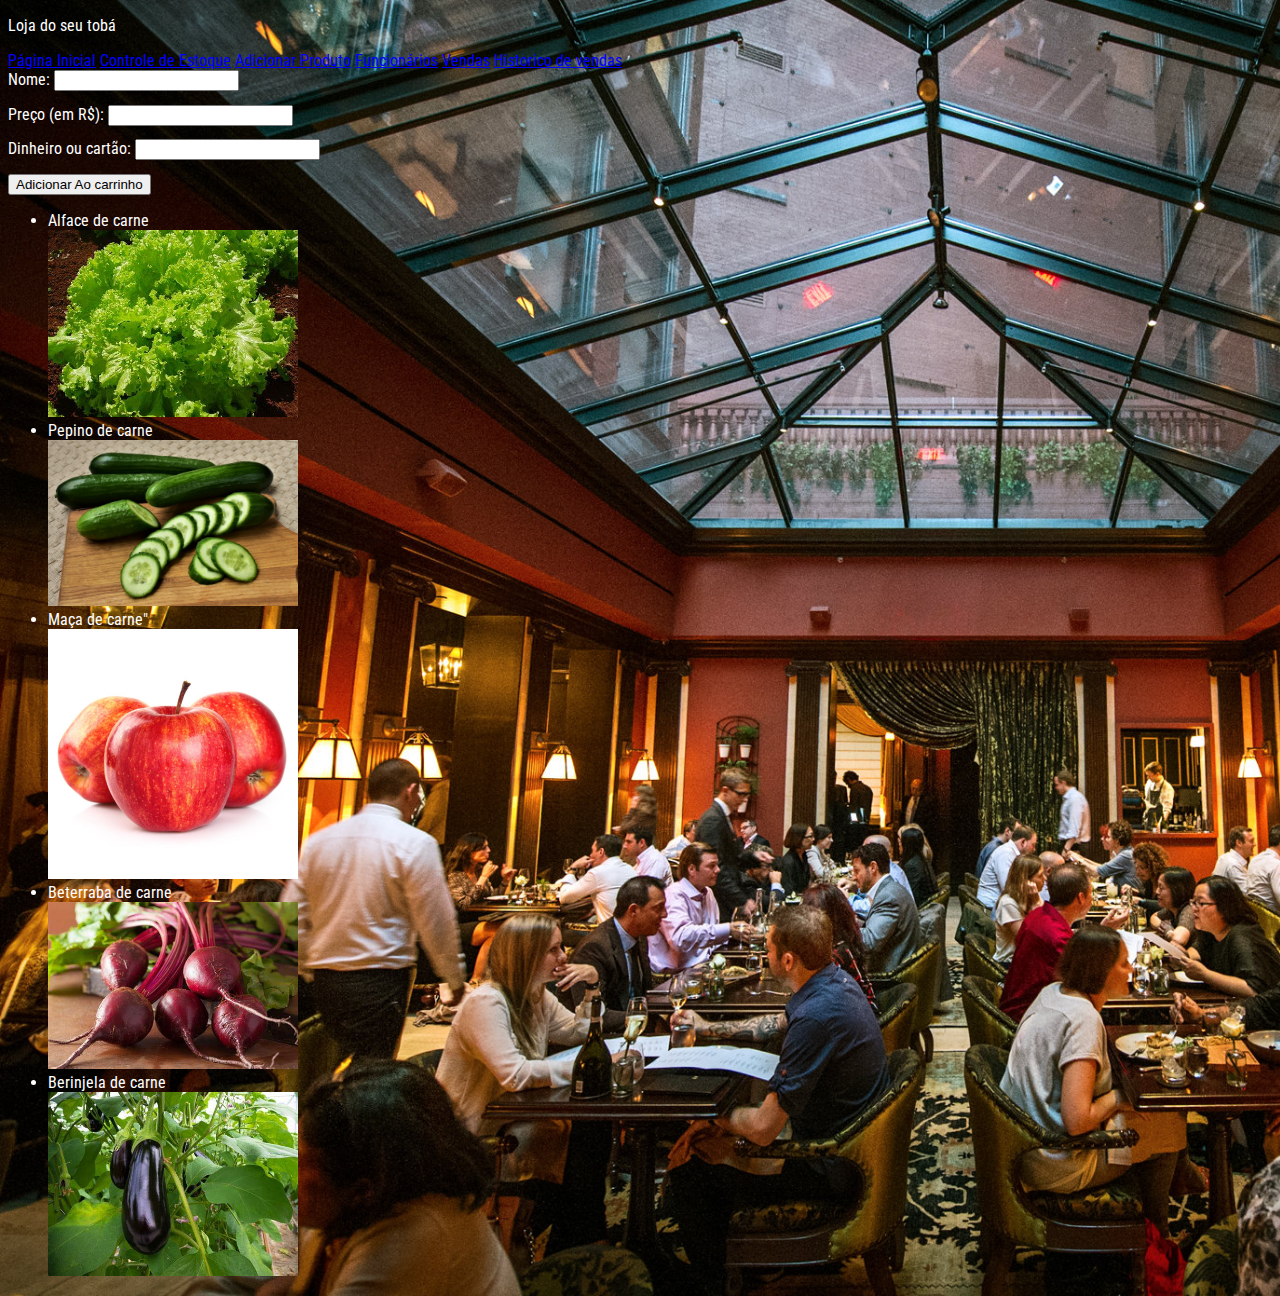
==== Vendas.html @ 88925fd6 "Add files via upload" ====
<!DOCTYPE html>
<html lang="pt-br">
<head>
    <meta charset="UTF-8">
    <meta name="viewport" content="width=device-width, initial-scale=1.0">
    <meta http-equiv="X-UA-Compatible" content="ie=edge">
    <title>Vendas</title>
    <link rel="stylesheet" href="estilo5.css">
    <link rel="preconnect" href="https://fonts.googleapis.com">
<link rel="preconnect" href="https://fonts.gstatic.com" crossorigin>
<link href="https://fonts.googleapis.com/css2?family=Roboto+Condensed:ital,wght@0,100..900;1,100..900&display=swap" rel="stylesheet">
</head>
<div>
    <p>Loja do seu tobá</p>
</div>
<div> 
    <a href="index.html">Página Inicial</a>
    <a href="ctrl-estoque.html">Controle de Estoque</a>
    <a href="add-produto.html">Adicionar Produto</a>
    <a href="funcionarios.html">Funcionários</a>
    <a href="Vendas.html">Vendas</a>
    <a href="historico.html">Historico de vendas</a>
</div>
<form action="">
    <div>
        <label for="Produto">Nome: </label>
        <input type="text" id="Nome" name="Nome">
    </div>
 
    
    <div>
        <label for="preco">Preço (em R$): </label>
       
        <input type="number" id="preço" name="preço">
    </div>
    
    <div>
       
        <label for="Forma de pagamento"> Dinheiro ou cartão: </label>
        <input type="text" id="forma" name="pagamento">
    </div>

    <div class="form-add">
        
        <button type="submit">Adicionar Ao carrinho</button>
    </div>

</form>
<ul>
    <li> Alface de carne</li>
    <img src="Imagens/aslfhaskfb.jpg" alt="Alface feita de carne"/>
    <li> Pepino de carne</li>
    <img src="Imagens/pepino_769056490.jpg" alt="pepino feito de carne"/>
    <li> Maça de carne"</li>
    <img src="Imagens/maça.jpg" alt="maça feita de carne"/>
    <li> Beterraba de carne</li>
    <img src="Imagens/bet.jpg" alt="beterraba feita de carne"/>
    <li> Berinjela de carne</li>
    <img src="Imagens/berinjela.jpg" alt="berinjela feita de carne"/>
</ul>
---- estilo5.css ----
body{
    background-image: url("Imagens/background.jpg");
    background-repeat: no-repeat;
    background-size: cover;
    font-family: Roboto Condensed;
    }
    label, input{
        margin-bottom: 1.5vh;
       }
    h1{
       color:white;
    }
    form{
        color: white;
    }
    p{
            color:white;
         
         
    }
    a{
        color:blue;
    }
    img{
        width: 250px;
    }
    ul{
        color:white;
    }
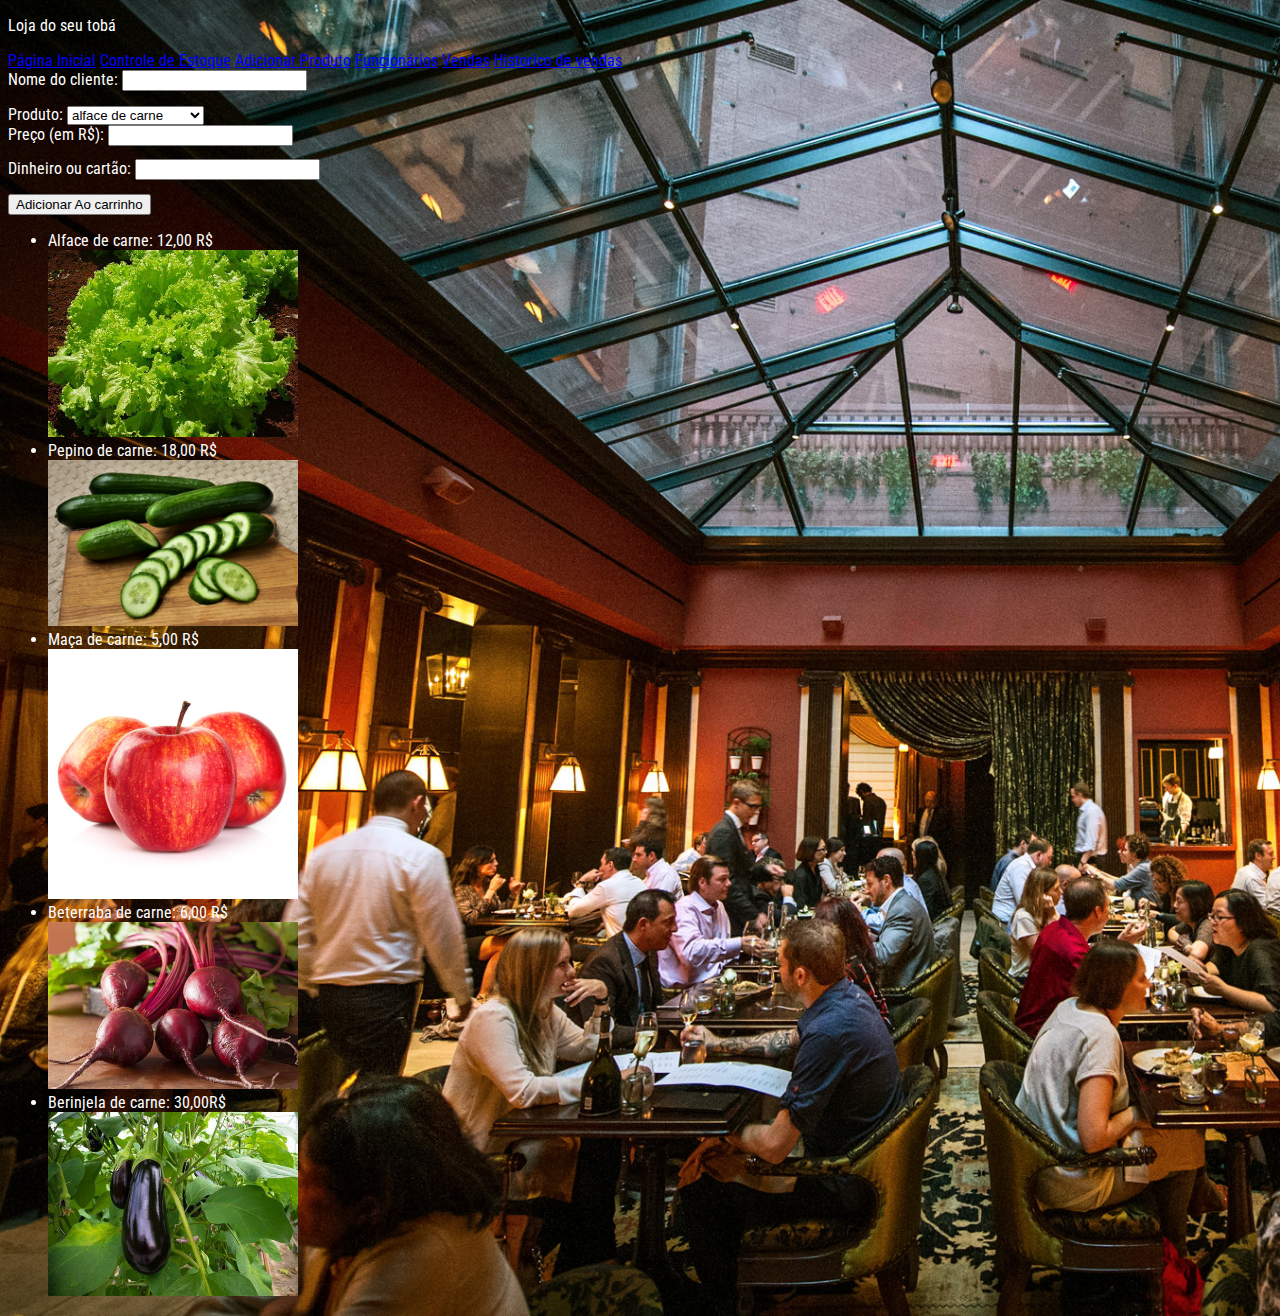
==== commit 420e81af: "Vendas.html" ====
--- a/Vendas.html
+++ b/Vendas.html
@@ -21,10 +21,21 @@
     <a href="Vendas.html">Vendas</a>
     <a href="historico.html">Historico de vendas</a>
 </div>
-<form action="">
+    <form action="">
     <div>
-        <label for="Produto">Nome: </label>
+        <label for="Produto">Nome do cliente: </label>
         <input type="text" id="Nome" name="Nome">
+    </div>
+    <div>
+        <label for="Produto">Produto: </label>
+        <select name="Produto" id="Produto">
+            <option value="alface">alface de carne</option>
+            <option value="Pepino">Pepino de carne</option>
+            <option value="Maca">Maça de carne</option>
+            <option value="Beterraba">Beterraba de carne</option>
+            <option value="Berinjela">Berinjela de carne</option>
+            
+        </select>
     </div>
  
     
@@ -47,14 +58,14 @@
 
 </form>
 <ul>
-    <li> Alface de carne</li>
+    <li> Alface de carne: 12,00 R$</li>
     <img src="Imagens/aslfhaskfb.jpg" alt="Alface feita de carne"/>
-    <li> Pepino de carne</li>
+    <li> Pepino de carne: 18,00 R$</li>
     <img src="Imagens/pepino_769056490.jpg" alt="pepino feito de carne"/>
-    <li> Maça de carne"</li>
+    <li> Maça de carne: 5,00 R$</li>
     <img src="Imagens/maça.jpg" alt="maça feita de carne"/>
-    <li> Beterraba de carne</li>
+    <li> Beterraba de carne: 6,00 R$</li>
     <img src="Imagens/bet.jpg" alt="beterraba feita de carne"/>
-    <li> Berinjela de carne</li>
+    <li> Berinjela de carne: 30,00R$</li>
     <img src="Imagens/berinjela.jpg" alt="berinjela feita de carne"/>
 </ul>
